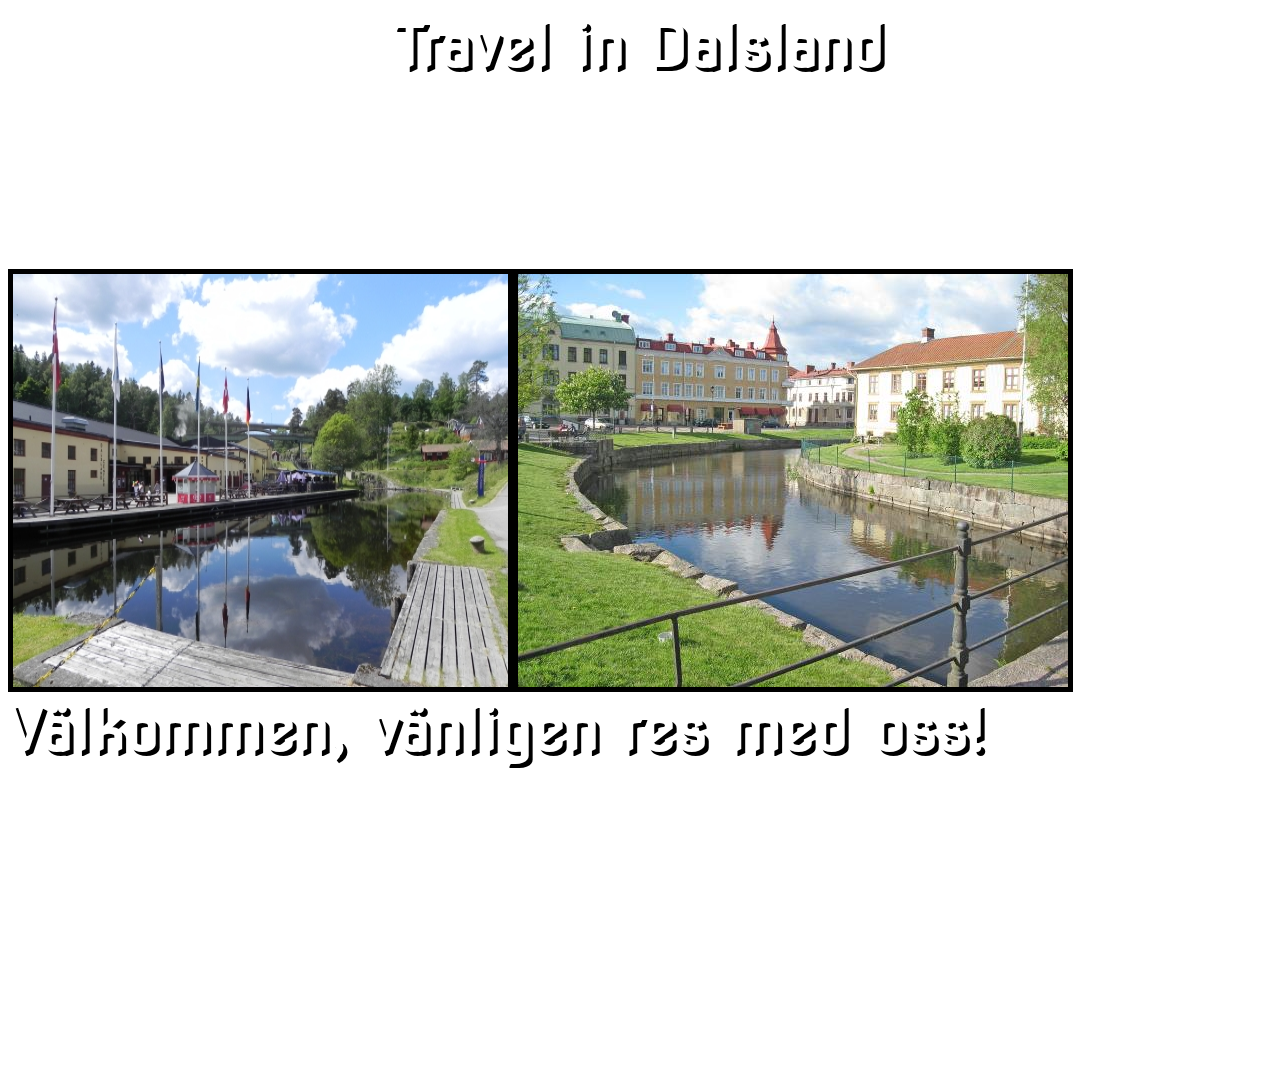
==== index.html @ 5980e8ff "Travel in Dalsland" ====
<!DOCTYPE html>
<html lang="sv" dir="ltr">
  <head>
    <meta name="viewport" content="width=device-width, initial-scale=1.0">
    <link rel="icon" type="image/ico" href="travel.ico">
    <link href="https://fonts.googleapis.com/css?family=Nova+Flat" rel="stylesheet">
    <link rel="stylesheet" href="style.css">

    <meta charset="utf-8">
    <title>Min första hemsida</title>


  </head>
  <body>

<div class="top">



    <div class="box">
      <h1>Travel in Dalsland</h1>
    </div>

    <nav>


      <ul>
      <li><a href="index.html">Hem</a></li>
      <li><a href="hitta.html">Hitta Resa</a></li>
      <li><a href="kontakta.html">Kontakta Oss</a></li>
      <li><a href="om.html">Om oss</a></li>
    </ul>

</nav>


<div class="nav2">
  <ul>
    <li><a href="index.html">Hem</a></li>
    <li><a href="hitta.html">Hitta Resa</a></li>
    <li><a href="kontakta.html">Kontakta Oss</a></li>
    <li><a href="om.html">Om oss</a></li>
</ul>
</ul>
</div>
</div>
<div class="bilder">
<img src="Haverud.jpg" id="Have" alt="Mellerud"></img>
<div class="mitt">
<h1>Välkommen, vänligen res med oss!</h1>
</div>
<img src="Åmål.jpg" id="Åmål" alt="Åmål"></img>
</div>

<div class="bilder2">
<img src="Haverud.jpg" id="Have" alt="Mellerud"></img>
<img src="Åmål.jpg" id="Åmål" alt="Åmål"></img>

</div>
<div class="välkommen">


<h1>Välkommen, vänligen res med oss!</h1>
</div>

<footer>    <h4> Tack för att du reser med oss, copyright Muhammed Ali 2019  </h4>  </footer>

  </body>
</html>
---- style.css ----
html{
background-image: url(https://wallpaperplay.com/walls/full/8/5/0/171846.jpg);
font-family: 'Nova Flat', Cursive;
overflow: hidden;
}


.box{
  background-image: url(https://www.phas.ubc.ca/sites/phas/files/md-slider-image/banner-overlay_90_opacity.png);
  text-align:center;
  color: white;
  margin-top:0%;
}

nav{
width: 100%;
margin-left: 2%;
color: white;
text-align: center;
text-decoration: none;
background-image: url(https://www.phas.ubc.ca/sites/phas/files/md-slider-image/banner-overlay_90_opacity.png);
 text-shadow: 4px 4px black;

}

a{
  color: white;
  font-size: 32px;
  text-decoration: none;

}

h1{
  font-size: 60px;
   text-shadow: 4px 4px black;
  margin: 0%;
}

.top{
  margin-left: 0%;
}

ul{
  display: flex;




}

.bilder{
  margin-top: 5%;
  display: flex;
  color: black;

}


li{
  margin-left: 15%;
  list-style-type: none;
}
#mitten{
width: 100%;
background-color: white;
border-style: solid;
border-color: black;
background-size: 100%;
color: white;
text-align: center;
font-size: 100px;
}



.nav2{
  display: none;
}

img{
  border-style: solid;
  border-color: black;
  border-width: thick;
  z-index: -1;
}

.mitt{
  color: white;
  font-size: 32px;
  text-align: center;
 text-shadow: 4px 4px black;
}

footer{
  width: 100%;
  height: 100px;
  color: white;
  background-image: url(https://www.phas.ubc.ca/sites/phas/files/md-slider-image/banner-overlay_90_opacity.png);
  clear: both;
  position: absolute;
  margin-top: 200px;
  text-align: center;

}

.bilder2{
  display: none;
}

h4{
  margin-top: 2.5%;
}

.välkommen{
  display: none;
}

@media screen and (max-width: 1450px) {


html{
  overflow: scroll;
}
  nav{
    display: none;
  }

  .nav2{
  display: block;
  background-image: url(https://www.phas.ubc.ca/sites/phas/files/md-slider-image/banner-overlay_90_opacity.png);

  }

  ul{
    display: block;


  }

  .bilder{
    display: none;
  }

  .bilder2{
    display: flex;
  }

  #mitten{
  color: black;


  }

  .välkommen{
    display: flex;
    color: white;
  }

  #Have {
  max-width: 100%;

  }

  #Åmål{
    max-width: 100%;
  }

@media screen and (max-width: 1100px) {

.välkommen{

  display: none;
}


html{
  overflow:scroll;
  background-repeat: no-repeat;
  background-size: cover;
}

nav{
  display: none;
}

.nav2{
display: block;
background-image: url(https://www.phas.ubc.ca/sites/phas/files/md-slider-image/banner-overlay_90_opacity.png);

}

ul{
  display: block;


}

.bilder2{
  display: none;
}

li{
  margin-left: 15%;
  list-style-type: none;
    margin-left: 0%;
    margin-top;


  }


  a{
    color: white;
    font-size: 45px;
    text-decoration: none;
    margin-top: 10%;

  }


.bilder{
  overflow:hidden;
  display: block;


}

#mitten{
color: black;


}

#Have {
max-width: 100%;

}

#Åmål{
  max-width: 100%;
}

footer{
display: none;
}
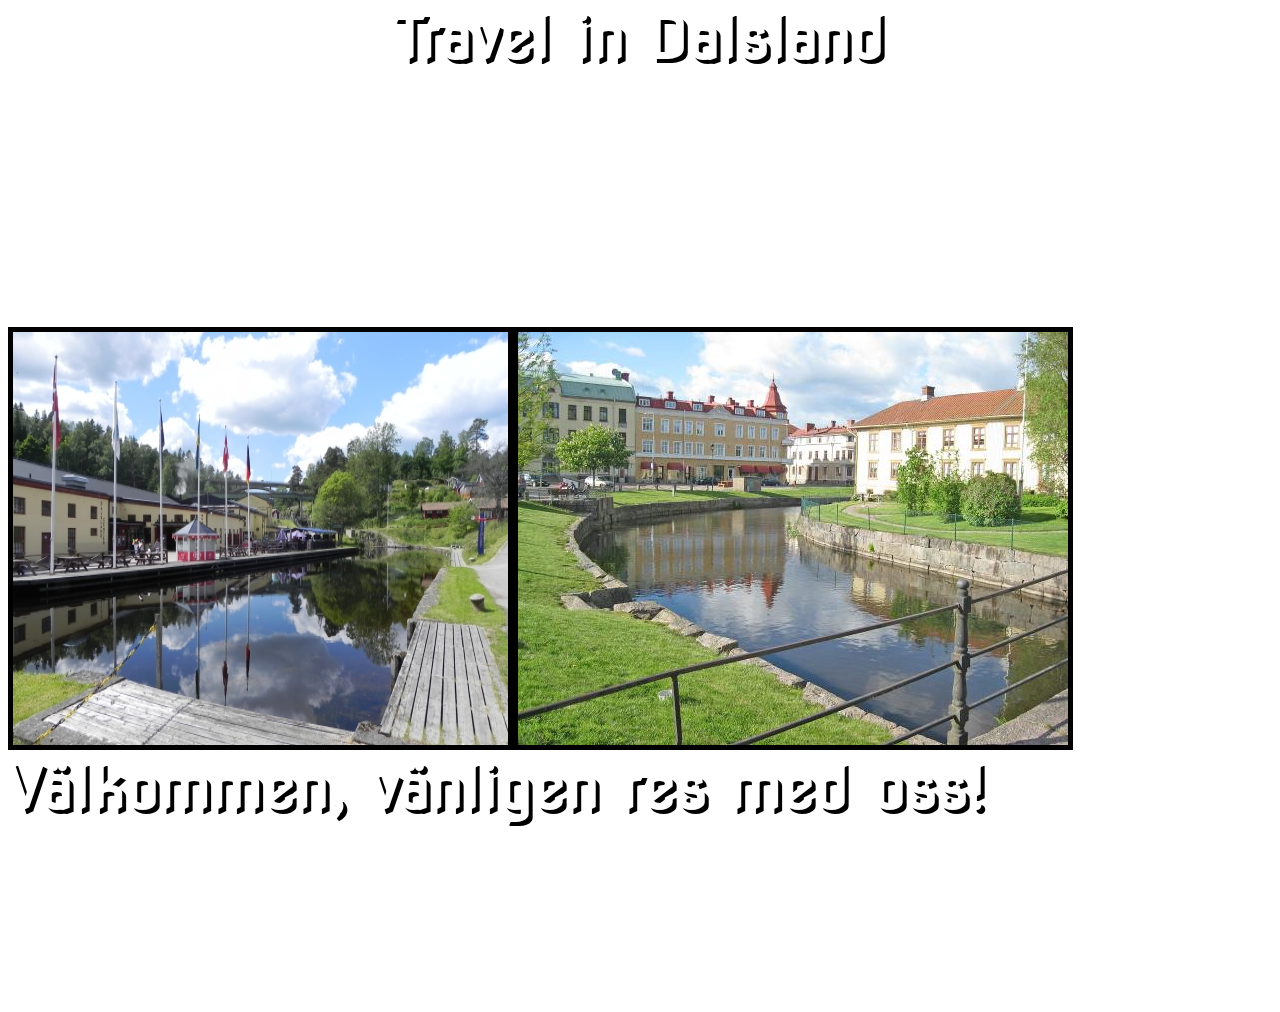
==== commit da3df9b6: "Add files via upload" ====
--- a/index.html
+++ b/index.html
@@ -1,69 +1,75 @@
-<!DOCTYPE html>
-<html lang="sv" dir="ltr">
-  <head>
-    <meta name="viewport" content="width=device-width, initial-scale=1.0">
-    <link rel="icon" type="image/ico" href="travel.ico">
-    <link href="https://fonts.googleapis.com/css?family=Nova+Flat" rel="stylesheet">
-    <link rel="stylesheet" href="style.css">
-
-    <meta charset="utf-8">
-    <title>Min första hemsida</title>
-
-
-  </head>
-  <body>
-
-<div class="top">
-
-
-
-    <div class="box">
-      <h1>Travel in Dalsland</h1>
-    </div>
-
-    <nav>
-
-
-      <ul>
-      <li><a href="index.html">Hem</a></li>
-      <li><a href="hitta.html">Hitta Resa</a></li>
-      <li><a href="kontakta.html">Kontakta Oss</a></li>
-      <li><a href="om.html">Om oss</a></li>
-    </ul>
-
-</nav>
-
-
-<div class="nav2">
-  <ul>
-    <li><a href="index.html">Hem</a></li>
-    <li><a href="hitta.html">Hitta Resa</a></li>
-    <li><a href="kontakta.html">Kontakta Oss</a></li>
-    <li><a href="om.html">Om oss</a></li>
-</ul>
-</ul>
-</div>
-</div>
-<div class="bilder">
-<img src="Haverud.jpg" id="Have" alt="Mellerud"></img>
-<div class="mitt">
-<h1>Välkommen, vänligen res med oss!</h1>
-</div>
-<img src="Åmål.jpg" id="Åmål" alt="Åmål"></img>
-</div>
-
-<div class="bilder2">
-<img src="Haverud.jpg" id="Have" alt="Mellerud"></img>
-<img src="Åmål.jpg" id="Åmål" alt="Åmål"></img>
-
-</div>
-<div class="välkommen">
-
-
-<h1>Välkommen, vänligen res med oss!</h1>
-</div>
-
-<footer>    <h4> Tack för att du reser med oss, copyright Muhammed Ali 2019  </h4>  </footer>
-
-  </body>
-</html>
+<!DOCTYPE html>
+<html lang="sv" dir="ltr">
+
+<head>
+  <meta name="viewport" content="width=device-width, initial-scale=1.0">
+  <link rel="icon" type="image/ico" href="logo.ico">
+  <link href="https://fonts.googleapis.com/css?family=Nova+Flat" rel="stylesheet">
+  <link rel="stylesheet" href="style.css">
+
+  <meta charset="utf-8">
+  <title>Dalsland Travels | Startsida</title>
+
+
+</head>
+
+<body>
+
+  <div class="top">
+
+
+
+    <div class="box">
+      <h1>Travel in Dalsland</h1>
+    </div>
+
+    <nav>
+
+
+      <ul>
+        <li><a href="index.html">Hem</a></li>
+        <li><a href="hitta.html">Hitta Resa</a></li>
+        <li><a href="kontakta.html">Kontakta Oss</a></li>
+        <li><a href="om.html">Om oss</a></li>
+      </ul>
+
+    </nav>
+
+
+    <div class="nav2">
+      <ul>
+        <li><a href="index.html">Hem</a></li>
+        <li><a href="hitta.html">Hitta Resa</a></li>
+        <li><a href="kontakta.html">Kontakta Oss</a></li>
+        <li><a href="om.html">Om oss</a></li>
+      </ul>
+      </ul>
+    </div>
+  </div>
+  <div class="bilder">
+    <img src="Haverud.jpg" id="Have" alt="Mellerud"></img>
+    <div class="mitt">
+      <h1>Välkommen, vänligen res med oss!</h1>
+      <img src="plan.png" id="flygbild" alt="flygplan">
+    </div>
+    <img src="Åmål.jpg" id="Åmål" alt="Åmål"></img>
+  </div>
+
+  <div class="bilder2">
+    <img src="Haverud.jpg" id="Have" alt="Mellerud"></img>
+    <img src="Åmål.jpg" id="Åmål" alt="Åmål"></img>
+
+  </div>
+  <div class="välkommen">
+
+
+    <h1>Välkommen, vänligen res med oss!</h1>
+  </div>
+
+  <footer>
+    <h4> Tack för att du reser med oss <br>Created by: Kenny xTromenia Gustavsson<br /> </h4>
+  </footer>
+
+</body>
+
+</html>
--- a/style.css
+++ b/style.css
@@ -5,6 +5,10 @@
 }
 
 
+body{
+margin-top: 0%;
+}
+
 .box{
   background-image: url(https://www.phas.ubc.ca/sites/phas/files/md-slider-image/banner-overlay_90_opacity.png);
   text-align:center;
@@ -14,13 +18,18 @@
 
 nav{
 width: 100%;
-margin-left: 2%;
+height: 100px;
 color: white;
 text-align: center;
 text-decoration: none;
 background-image: url(https://www.phas.ubc.ca/sites/phas/files/md-slider-image/banner-overlay_90_opacity.png);
- text-shadow: 4px 4px black;
-
+text-shadow: 4px 4px black;
+
+
+}
+
+a:hover{
+  color: red;
 }
 
 a{
@@ -29,6 +38,8 @@
   text-decoration: none;
 
 }
+
+
 
 h1{
   font-size: 60px;
@@ -42,7 +53,7 @@
 
 ul{
   display: flex;
-
+  margin: 0%;
 
 
 
@@ -56,8 +67,10 @@
 }
 
 
+
 li{
   margin-left: 15%;
+  margin-top: 2%;
   list-style-type: none;
 }
 #mitten{
@@ -84,11 +97,17 @@
   z-index: -1;
 }
 
+#flygbild{
+  border:none;
+}
+
 .mitt{
   color: white;
   font-size: 32px;
   text-align: center;
  text-shadow: 4px 4px black;
+ background-image: url(https://www.phas.ubc.ca/sites/phas/files/md-slider-image/banner-overlay_90_opacity.png);
+
 }
 
 footer{
@@ -96,12 +115,16 @@
   height: 100px;
   color: white;
   background-image: url(https://www.phas.ubc.ca/sites/phas/files/md-slider-image/banner-overlay_90_opacity.png);
-  clear: both;
   position: absolute;
-  margin-top: 200px;
   text-align: center;
-
-}
+  margin-left: 0%;
+  margin-right: 0%;
+  margin-top: 7%;
+  font-size: 20px;
+
+
+}
+
 
 .bilder2{
   display: none;
@@ -175,7 +198,6 @@
 
 html{
   overflow:scroll;
-  background-repeat: no-repeat;
   background-size: cover;
 }
 
@@ -241,5 +263,7 @@
 }
 
 footer{
-display: none;
-}
+margin:0%;
+font-size: 22px;
+max-width: 100%;
+}
